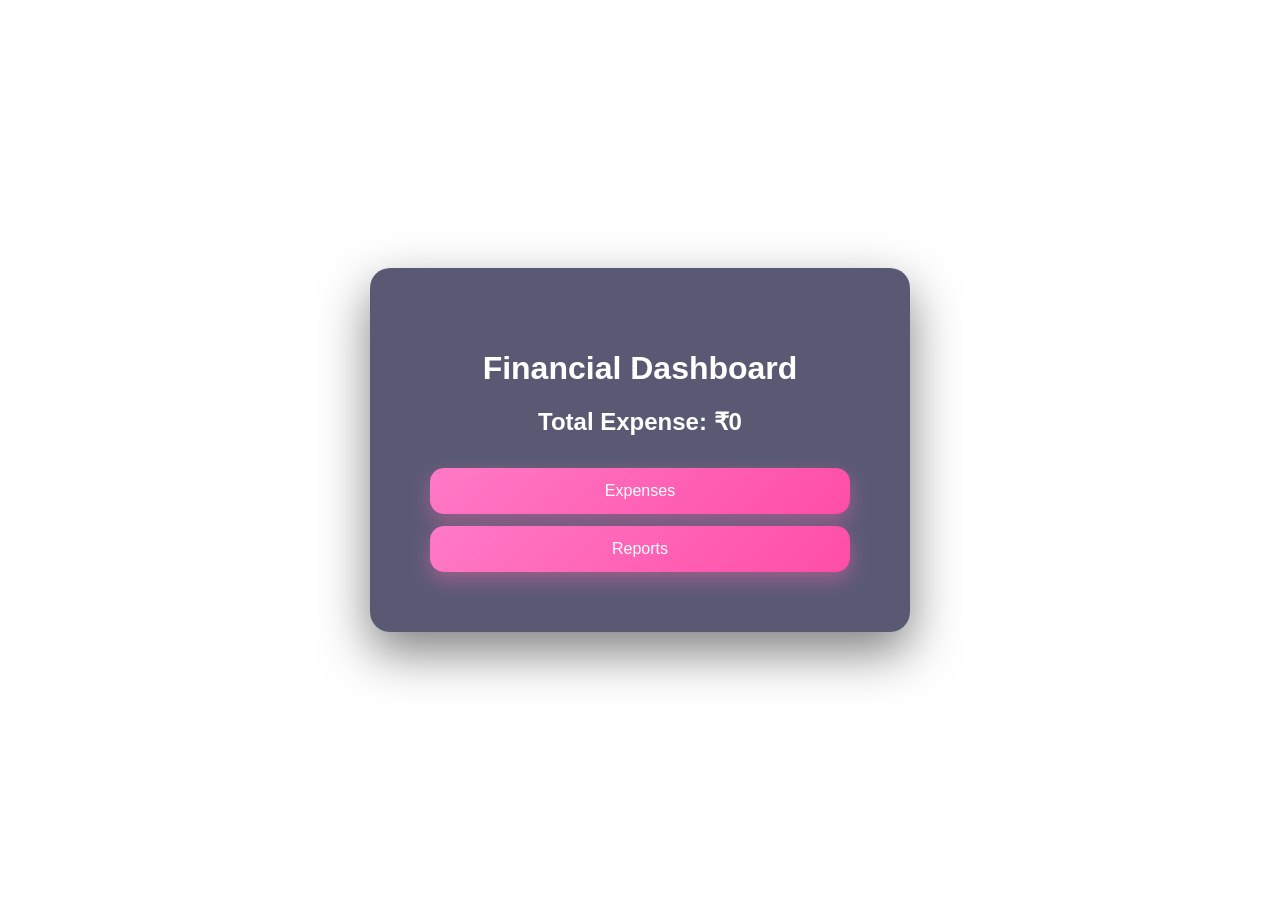
==== index.html @ 5e135cb4 "Add files via upload" ====
<!DOCTYPE html>
<html>

<head>

<title>Dashboard</title>

<link rel="stylesheet" href="style.css">

</head>

<body>

<div class="card">

<h1>Financial Dashboard</h1>

<h2>Total Expense: ₹<span id="total">0</span></h2>

<button onclick="goExpense()">Expenses</button>

<button onclick="goReport()">Reports</button>

</div>

<script src="dashboard.js"></script>

</body>

</html>
---- style.css ----
body{

margin:0;
height:100vh;

display:flex;
justify-content:center;
align-items:center;

font-family:Segoe UI, sans-serif;

background-image:url("./images/background.jpg");
background-size:cover;
background-position:center;
background-repeat:no-repeat;

color:white;

}

/* Card design */

.card{

background:rgba(0,0,40,0.65);

backdrop-filter:blur(10px);

padding:60px;

border-radius:20px;

text-align:center;

width:420px;

box-shadow:0 20px 50px rgba(0,0,0,0.5);

}

/* Inputs */

input, select{

width:100%;

padding:14px;

margin:10px 0;

border:none;

border-radius:8px;

font-size:15px;

}

/* Buttons */

button{

width:100%;

padding:14px;

margin-top:12px;

border:none;

border-radius:14px;

font-size:16px;

color:white;

cursor:pointer;

/* pink aesthetic gradient */

background:linear-gradient(135deg,#ff7ac6,#ff4da6);

/* blur glass effect */

backdrop-filter:blur(10px);

box-shadow:0 8px 20px rgba(255,105,180,0.4);

transition:all 0.3s ease;

}

/* hover animation */

button:hover{

transform:translateY(-3px);

box-shadow:0 12px 30px rgba(255,105,180,0.6);

background:linear-gradient(135deg,#ff6bbf,#ff2f93);

}
button:active{

transform:scale(0.98);

}

/* Table */

table{

width:100%;
margin-top:20px;

}

td, th{

padding:10px;

}

/* Delete button */

.delete{

background:#ff4d4d;

}
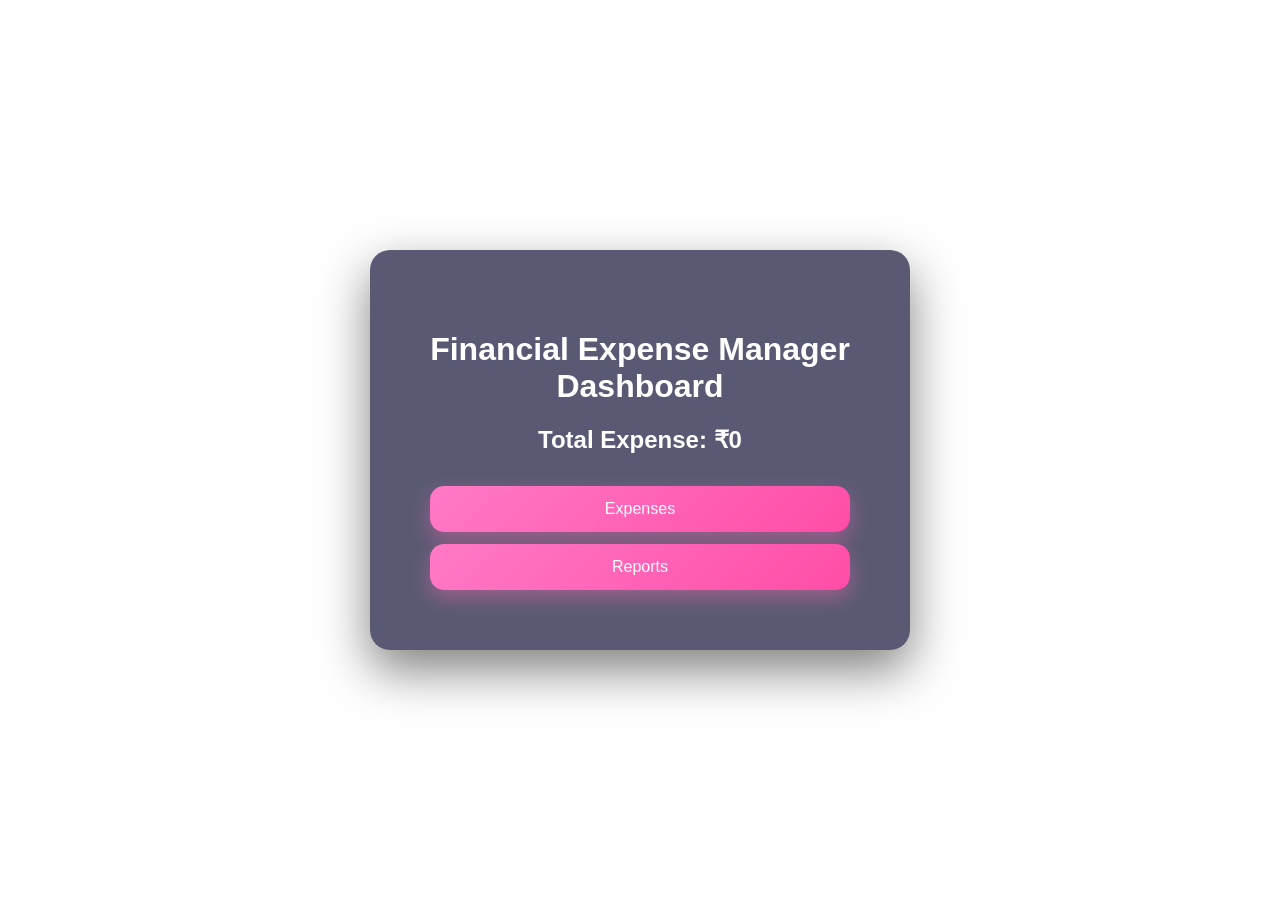
==== commit 03ddb301: "Add files via upload" ====
--- a/index.html
+++ b/index.html
@@ -13,7 +13,7 @@
 
 <div class="card">
 
-<h1>Financial Dashboard</h1>
+<h1>Financial Expense Manager Dashboard</h1>
 
 <h2>Total Expense: ₹<span id="total">0</span></h2>
 
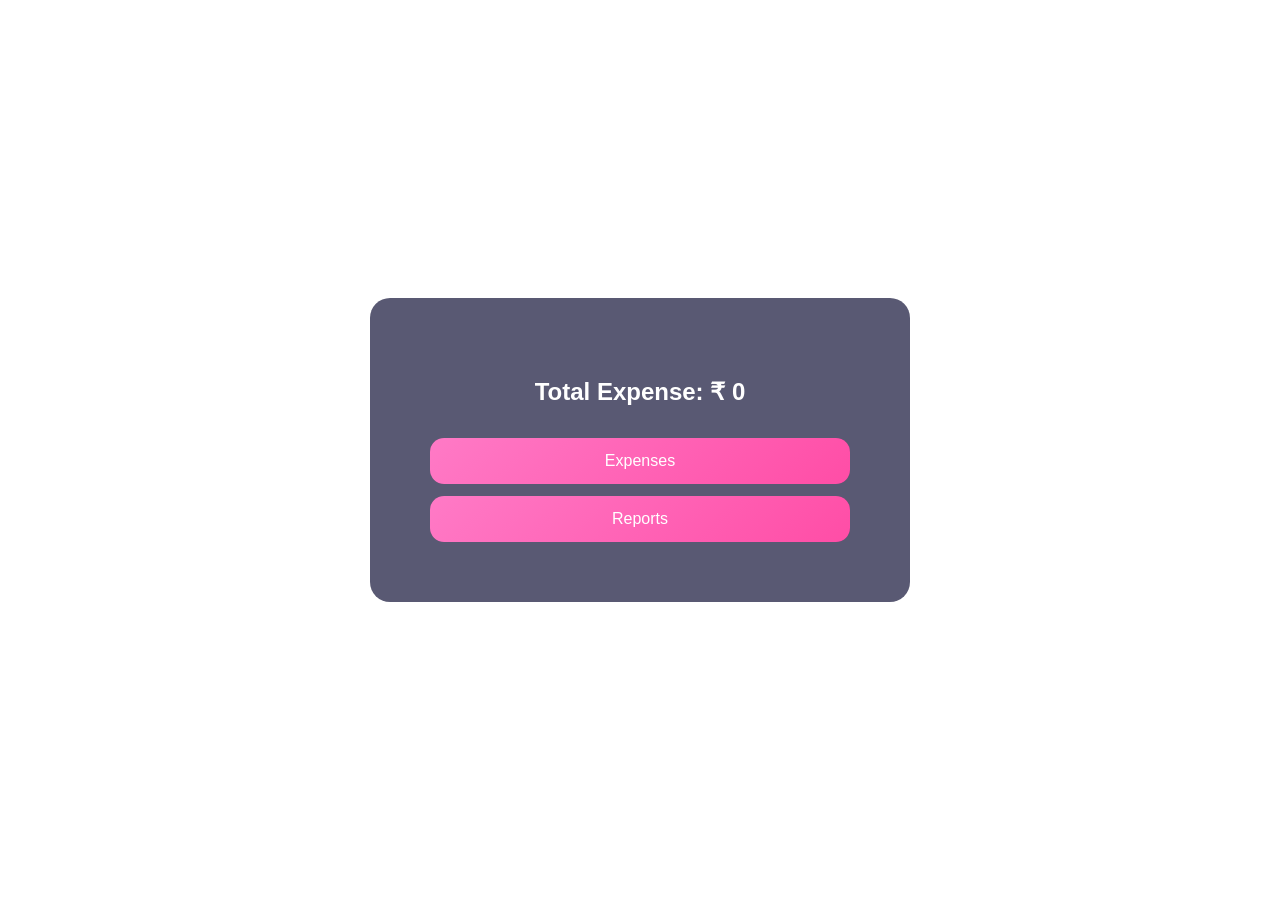
==== commit b2f9cd36: "Add files via upload" ====
--- a/index.html
+++ b/index.html
@@ -13,9 +13,17 @@
 
 <div class="card">
 
-<h1>Financial Expense Manager Dashboard</h1>
+<h2>Total Expense: ₹ <span id="total">0</span></h2>
 
-<h2>Total Expense: ₹<span id="total">0</span></h2>
+<div class="dashboard-scroll">
+
+<table>
+
+<tbody id="table"></tbody>
+
+</table>
+</div>
+
 
 <button onclick="goExpense()">Expenses</button>
 
--- a/style.css
+++ b/style.css
@@ -107,25 +107,170 @@
 
 }
 
-/* Table */
-
 table{
-
-width:100%;
+width:100%;
+border-collapse:collapse;
+}
+
+th, td{
+padding:10px;
+text-align:center;
+}
+
+/* give date column space */
+
+th:nth-child(3),
+td:nth-child(3){
+width:140px;
+}
+
+/* Delete button */
+
+.delete{
+
+background:#ff6bbf;
+
+}
+.report-box{
+
+background:rgba(255,255,255,0.15);
+
+padding:15px;
+
+margin-top:15px;
+
+border-radius:12px;
+
+backdrop-filter:blur(8px);
+
+text-align:left;
+
+}
+/* report container grid */
+
+.report-container{
+
+display:grid;
+
+grid-template-columns:repeat(auto-fit,minmax(180px,1fr));
+
+gap:20px;
+
+margin-top:25px;
+
+}
+
+/* pink aesthetic cards */
+
+.report-box{
+
+background:linear-gradient(135deg,#ff7ac6,#ff4da6);
+
+padding:20px;
+
+border-radius:15px;
+
+color:white;
+
+box-shadow:0 10px 25px rgba(255,105,180,0.5);
+
+transition:0.3s;
+
+}
+
+/* hover effect */
+
+.report-box:hover{
+
+transform:translateY(-5px);
+
+box-shadow:0 15px 35px rgba(255,105,180,0.7);
+
+}
+
+.expense-list{
+
+max-height:200px;
+
+overflow-y:auto;
+
+margin-top:15px;
+
+}
+
+/* optional: smoother table look */
+
+table{
+
+width:100%;
+
+border-collapse:collapse;
+
+}
+
+th, td{
+
+padding:10px;
+
+text-align:center;
+
+}
+
+.dashboard-scroll{
+
+max-height:180px;
+
+overflow-y:auto;
+
+margin-top:15px;
+
+padding-right:5px;
+
+}
+
+/* keep table normal */
+
+table{
+width:100%;
+border-collapse:collapse;
+box-shadow:none;
+}
+
+table, tr, td, th{
+box-shadow: none !important;
+}
+
+.card{
+box-shadow: none !important;
+}
+.report-box{
+box-shadow: none !important;
+}
+
+th, td{
+padding:10px;
+text-align:center;
+}
+.report-scroll{
+
+max-height:220px;
+
+overflow-y:auto;
+
 margin-top:20px;
 
-}
-
-td, th{
-
-padding:10px;
-
-}
-
-/* Delete button */
-
-.delete{
-
-background:#ff4d4d;
-
+padding-right:5px;
+
+}
+.expense-container{
+box-shadow: none !important;
+}
+input{
+box-shadow: none !important;
+}
+input{
+box-shadow: none !important;
+}
+button{
+box-shadow: none !important;
 }
